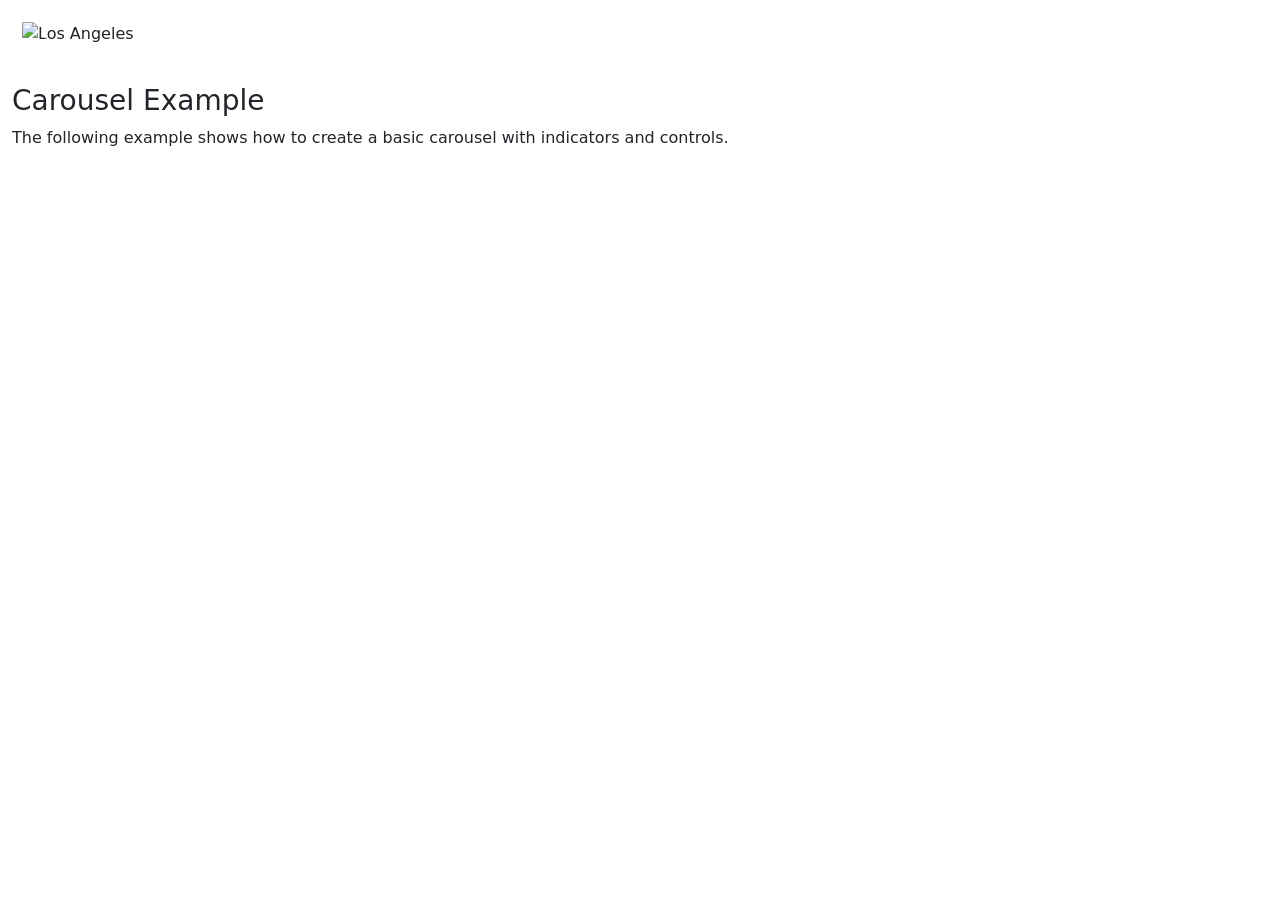
==== index.html @ 5ad406ff "Add bootstrap carousel for images" ====
<!DOCTYPE html>
<html lang="en">

<head>
    <title>Video Carousel</title>
    <meta charset="utf-8">
    <meta name="viewport" content="width=device-width, initial-scale=1">
    <link href="https://cdn.jsdelivr.net/npm/bootstrap@5.1.3/dist/css/bootstrap.min.css" rel="stylesheet">
    <link href="styles/main.css" rel="stylesheet">
</head>

<body>

    <!-- Carousel -->
    <div id="demo" class="carousel slide" data-bs-ride="carousel">

        <!-- Indicators/dots -->
        <div class="carousel-indicators">
            <button type="button" data-bs-target="#demo" data-bs-slide-to="0" class="active"></button>
            <button type="button" data-bs-target="#demo" data-bs-slide-to="1"></button>
            <button type="button" data-bs-target="#demo" data-bs-slide-to="2"></button>
        </div>

        <!-- The slideshow/carousel -->
        <div class="carousel-inner">
            <div class="carousel-item active">
                <img src="images/1.jpg" alt="Los Angeles" class="d-block" style="width:100%">
                <div class="carousel-caption">
                    <h3>Los Angeles</h3>
                    <p>We had such a great time in LA!</p>
                </div>
            </div>
            <div class="carousel-item">
                <img src="images/2.jpg" alt="Chicago" class="d-block" style="width:100%">
                <div class="carousel-caption">
                    <h3>Chicago</h3>
                    <p>Thank you, Chicago!</p>
                </div>
            </div>
            <div class="carousel-item">
                <img src="images/1.jpg" alt="New York" class="d-block" style="width:100%">
                <div class="carousel-caption">
                    <h3>New York</h3>
                    <p>We love the Big Apple!</p>
                </div>
            </div>
        </div>

        <!-- Left and right controls/icons -->
        <button class="carousel-control-prev" type="button" data-bs-target="#demo" data-bs-slide="prev">
            <span class="carousel-control-prev-icon"></span>
        </button>
        <button class="carousel-control-next" type="button" data-bs-target="#demo" data-bs-slide="next">
            <span class="carousel-control-next-icon"></span>
        </button>
    </div>

    <div class="container-fluid mt-3">
        <h3>Carousel Example</h3>
        <p>The following example shows how to create a basic carousel with indicators and controls.</p>
    </div>
    <script src="https://cdn.jsdelivr.net/npm/bootstrap@5.1.3/dist/js/bootstrap.bundle.min.js"></script>
    <script src="scripts/main.js"></script>
</body>

</html>
---- styles/main.css ----
.slider_ {
    display: flex;
    overflow-x: auto;
    -webkit-overflow-scrolling: touch;
    scroll-snap-points-x: repeat(300px);
    scroll-snap-type: mandatory;
}

.slider_>div {
    flex-shrink: O;
    width: 300px;
    height: 300px;
    background-color: khaki;
}
.carousel.slide {
    padding: 22px;
    width: 50%;
    overflow: hidden;
}
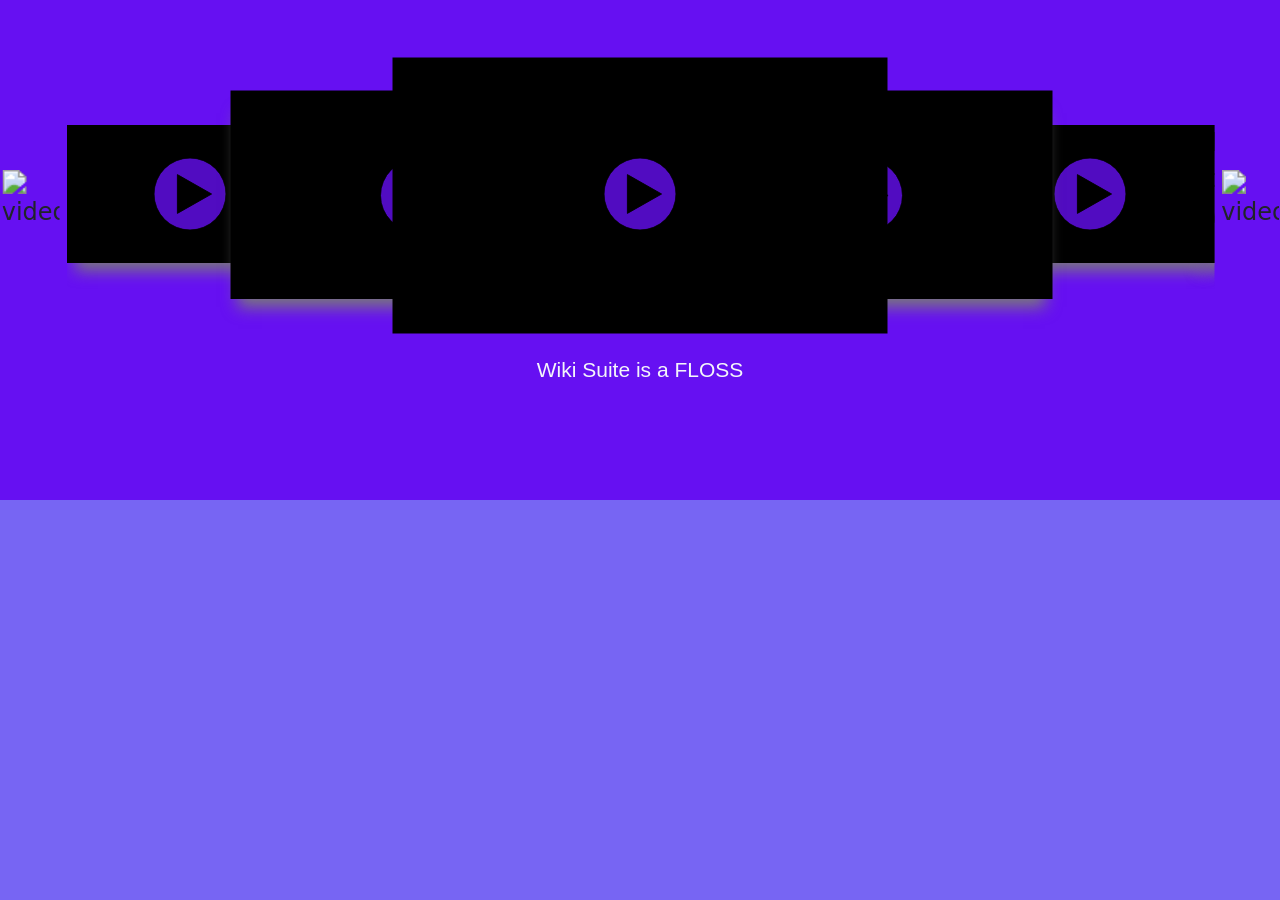
==== commit a48c3683: "Video carousel slider v1 release" ====
--- a/index.html
+++ b/index.html
@@ -1,66 +1,243 @@
+<!-- /*
+Video Carousel v1.0
+*/ -->
 <!DOCTYPE html>
 <html lang="en">
 
 <head>
-    <title>Video Carousel</title>
-    <meta charset="utf-8">
-    <meta name="viewport" content="width=device-width, initial-scale=1">
-    <link href="https://cdn.jsdelivr.net/npm/bootstrap@5.1.3/dist/css/bootstrap.min.css" rel="stylesheet">
-    <link href="styles/main.css" rel="stylesheet">
+	<meta charset="UTF-8">
+	<meta name="viewport" content="width=device-width, initial-scale=1.0">
+	<title>Video Carousel</title>
+	<link rel="stylesheet" href="./style.css">
+	<link href="https://cdn.jsdelivr.net/npm/bootstrap@5.0.2/dist/css/bootstrap.min.css" rel="stylesheet"
+		integrity="sha384-EVSTQN3/azprG1Anm3QDgpJLIm9Nao0Yz1ztcQTwFspd3yD65VohhpuuCOmLASjC" crossorigin="anonymous">
 </head>
 
 <body>
-
-    <!-- Carousel -->
-    <div id="demo" class="carousel slide" data-bs-ride="carousel">
-
-        <!-- Indicators/dots -->
-        <div class="carousel-indicators">
-            <button type="button" data-bs-target="#demo" data-bs-slide-to="0" class="active"></button>
-            <button type="button" data-bs-target="#demo" data-bs-slide-to="1"></button>
-            <button type="button" data-bs-target="#demo" data-bs-slide-to="2"></button>
-        </div>
-
-        <!-- The slideshow/carousel -->
-        <div class="carousel-inner">
-            <div class="carousel-item active">
-                <img src="images/1.jpg" alt="Los Angeles" class="d-block" style="width:100%">
-                <div class="carousel-caption">
-                    <h3>Los Angeles</h3>
-                    <p>We had such a great time in LA!</p>
-                </div>
-            </div>
-            <div class="carousel-item">
-                <img src="images/2.jpg" alt="Chicago" class="d-block" style="width:100%">
-                <div class="carousel-caption">
-                    <h3>Chicago</h3>
-                    <p>Thank you, Chicago!</p>
-                </div>
-            </div>
-            <div class="carousel-item">
-                <img src="images/1.jpg" alt="New York" class="d-block" style="width:100%">
-                <div class="carousel-caption">
-                    <h3>New York</h3>
-                    <p>We love the Big Apple!</p>
-                </div>
-            </div>
-        </div>
-
-        <!-- Left and right controls/icons -->
-        <button class="carousel-control-prev" type="button" data-bs-target="#demo" data-bs-slide="prev">
-            <span class="carousel-control-prev-icon"></span>
-        </button>
-        <button class="carousel-control-next" type="button" data-bs-target="#demo" data-bs-slide="next">
-            <span class="carousel-control-next-icon"></span>
-        </button>
-    </div>
-
-    <div class="container-fluid mt-3">
-        <h3>Carousel Example</h3>
-        <p>The following example shows how to create a basic carousel with indicators and controls.</p>
-    </div>
-    <script src="https://cdn.jsdelivr.net/npm/bootstrap@5.1.3/dist/js/bootstrap.bundle.min.js"></script>
-    <script src="scripts/main.js"></script>
+	<!-- partial:index.partial.html -->
+	<div id="vc_slider_container" class="container">
+		<div id="videos">
+			<div class="inner">
+				<div class="video-carousel-root">
+					<div class="video-carousel-viewport">
+
+						<div class="video-carousel-slider clearfix" style="left: 0px;">
+
+							<div class="level1">
+								<div class="panel">
+									<div class="poster">
+										<video class="video" width="544" height="306">
+											<source src="./A.mp4" type="video/mp4">
+										</video>
+										<div class="play-button-wrapper">
+											<div title="Play video" class="play-gif" id="circle-play-b">
+												<svg xmlns="http://www.w3.org/2000/svg" viewBox="0 0 80 80">
+													<path
+														d="M40 0a40 40 0 1040 40A40 40 0 0040 0zM26 61.56V18.44L64 40z" />
+												</svg>
+											</div>
+										</div>
+									</div>
+								</div>
+								<p>Tiki Wiki CMS Groupware</p>
+							</div>
+							<div class="level1">
+								<div class="panel">
+									<div class="poster">
+										<video class="video" width="544" height="306">
+											<source src="./A.mp4" type="video/mp4">
+										</video>
+										<div class="play-button-wrapper">
+											<div title="Play video" class="play-gif" id="circle-play-b">
+												<svg xmlns="http://www.w3.org/2000/svg" viewBox="0 0 80 80">
+													<path
+														d="M40 0a40 40 0 1040 40A40 40 0 0040 0zM26 61.56V18.44L64 40z" />
+												</svg>
+											</div>
+										</div>
+									</div>
+								</div>
+								<p>Tiki has now an Rest API</p>
+							</div>
+							<div class="level1">
+								<div class="panel">
+									<div class="poster">
+										<video class="video" width="544" height="306">
+											<source src="./B.mp4" type="video/mp4">
+										</video>
+										<div class="play-button-wrapper">
+											<div title="Play video" class="play-gif" id="circle-play-b">
+												<svg xmlns="http://www.w3.org/2000/svg" viewBox="0 0 80 80">
+													<path
+														d="M40 0a40 40 0 1040 40A40 40 0 0040 0zM26 61.56V18.44L64 40z" />
+												</svg>
+											</div>
+										</div>
+									</div>
+								</div>
+								<p>Wiki Suite is a FLOSS</p>
+							</div>
+
+							<div class="level1">
+								<div class="panel">
+									<div class="poster">
+										<video class="video" width="544" height="306">
+											<source src="./A.mp4" type="video/mp4">
+										</video>
+										<div class="play-button-wrapper">
+											<div title="Play video" class="play-gif" id="circle-play-b">
+												<svg xmlns="http://www.w3.org/2000/svg" viewBox="0 0 80 80">
+													<path
+														d="M40 0a40 40 0 1040 40A40 40 0 0040 0zM26 61.56V18.44L64 40z" />
+												</svg>
+											</div>
+										</div>
+									</div>
+								</div>
+								<p>Tiki Roundtable 2022</p>
+							</div>
+
+							<div class="level1">
+								<div class="panel">
+									<div class="poster">
+										<video class="video" width="544" height="306">
+											<source src="./A.mp4" type="video/mp4">
+										</video>
+										<div class="play-button-wrapper">
+											<div title="Play video" class="play-gif" id="circle-play-b">
+												<svg xmlns="http://www.w3.org/2000/svg" viewBox="0 0 80 80">
+													<path
+														d="M40 0a40 40 0 1040 40A40 40 0 0040 0zM26 61.56V18.44L64 40z" />
+												</svg>
+											</div>
+										</div>
+									</div>
+								</div>
+								<p>Trackers and Cypht</p>
+							</div>
+
+							<div class="level1">
+								<div class="panel">
+									<div class="poster">
+										<video class="video" width="544" height="306">
+											<source src="./B.mp4" type="video/mp4">
+										</video>
+										<div class="play-button-wrapper">
+											<div title="Play video" class="play-gif" id="circle-play-b">
+												<svg xmlns="http://www.w3.org/2000/svg" viewBox="0 0 80 80">
+													<path
+														d="M40 0a40 40 0 1040 40A40 40 0 0040 0zM26 61.56V18.44L64 40z" />
+												</svg>
+											</div>
+										</div>
+									</div>
+								</div>
+								<p>Tiki Mysql SSL Connection with AWS Lightsail</p>
+							</div>
+							<div class="level2">
+								<div class="panel">
+									<div class="poster">
+										<video class="video" width="544" height="306">
+											<source src="./A.mp4" type="video/mp4">
+										</video>
+										<div class="play-button-wrapper">
+											<div title="Play video" class="play-gif" id="circle-play-b">
+												<svg xmlns="http://www.w3.org/2000/svg" viewBox="0 0 80 80">
+													<path
+														d="M40 0a40 40 0 1040 40A40 40 0 0040 0zM26 61.56V18.44L64 40z" />
+												</svg>
+											</div>
+										</div>
+									</div>
+								</div>
+								<p>Tiki is a community that grows fast </p>
+							</div>
+							<div class="level3">
+								<div class="panel">
+									<div class="poster">
+										<video class="video" width="544" height="306">
+											<source src="./A.mp4" type="video/mp4">
+										</video>
+										<div class="play-button-wrapper">
+											<div title="Play video" class="play-gif" id="circle-play-b">
+												<svg xmlns="http://www.w3.org/2000/svg" viewBox="0 0 80 80">
+													<path
+														d="M40 0a40 40 0 1040 40A40 40 0 0040 0zM26 61.56V18.44L64 40z" />
+												</svg>
+											</div>
+										</div>
+									</div>
+								</div>
+								<p>Virtualmin and webmin is on port 10000 by default on your domain</p>
+							</div>
+							<div class="level2">
+								<div class="panel">
+									<div class="poster">
+										<video class="video" width="544" height="306">
+											<source src="./A.mp4" type="video/mp4">
+										</video>
+										<div class="play-button-wrapper">
+											<div title="Play video" class="play-gif" id="circle-play-b">
+												<svg xmlns="http://www.w3.org/2000/svg" viewBox="0 0 80 80">
+													<path
+														d="M40 0a40 40 0 1040 40A40 40 0 0040 0zM26 61.56V18.44L64 40z" />
+												</svg>
+											</div>
+										</div>
+									</div>
+								</div>
+								<p>Tiki is maintained by the community</p>
+							</div>
+							<div class="level1">
+								<div class="panel">
+									<div class="poster">
+										<video class="video" width="544" height="306">
+											<source src="./A.mp4" type="video/mp4">
+										</video>
+										<div class="play-button-wrapper">
+											<div title="Play video" class="play-gif" id="circle-play-b">
+												<svg xmlns="http://www.w3.org/2000/svg" viewBox="0 0 80 80">
+													<path
+														d="M40 0a40 40 0 1040 40A40 40 0 0040 0zM26 61.56V18.44L64 40z" />
+												</svg>
+											</div>
+										</div>
+									</div>
+								</div>
+								<p>Tiki has security integrated</p>
+							</div>
+						</div>
+					</div>
+					<div id="pager"></div>
+					<div class="video-carousel-text"></div>
+					<img class="video-carousel-button-left" src="./images/left-arrow.png"
+						alt="video carousel navigate left">
+					<img class="video-carousel-button-right" src="./images/right-arrow.png"
+						alt="video carousel navigate right">
+				</div>
+			</div>
+		</div>
+	</div>
+	<!-- partial -->
+	<script src='https://cdnjs.cloudflare.com/ajax/libs/jquery/3.4.1/jquery.min.js'></script>
+	<script src="https://cdn.jsdelivr.net/npm/bootstrap@5.0.2/dist/js/bootstrap.bundle.min.js"
+		integrity="sha384-MrcW6ZMFYlzcLA8Nl+NtUVF0sA7MsXsP1UyJoMp4YLEuNSfAP+JcXn/tWtIaxVXM"
+		crossorigin="anonymous"></script>
+
+	<script src="./script.js"></script>
+	<script>
+/* 		$(document).ready(function () {
+			var $pages = $(".video").length,
+				$pager = $("#pager"),
+				dots = "";
+
+			for (let i = 0; i < $pages; i++) {
+				dots += "<a href=this.com/" + (i + 1) + ">· </a>";
+			}
+			$pager.html("<p>" + dots + "</p>");
+		}); */
+	</script>
+
 </body>
 
 </html>
--- a/style.css
+++ b/style.css
@@ -0,0 +1,447 @@
+/*
+Video Carousel v1.0
+*/
+html,
+body {
+	margin: 0px;
+	height: 100%;
+	width: 100%;
+	background-color: #7765f3 !important;
+	overflow: hidden;
+}
+
+.carousel-root {
+	margin: 0;
+	padding: 0;
+	box-sizing: border-box;
+	-moz-box-sizing: border-box;
+	-webkit-box-sizing: border-box;
+}
+
+.carousel-root {
+	position: relative;
+	display: none;
+}
+
+.carousel-root .slides {
+	position: relative;
+}
+
+.carousel-root .slide {
+	top: 0;
+	left: 0;
+	opacity: 0;
+	z-index: 1;
+	transition: opacity 0.5s;
+	background-color: #f0f0f0;
+}
+
+.carousel-root .arrow-previous {
+	left: 0;
+}
+
+.carousel-root .arrow-next {
+	right: 0;
+}
+
+.video-carousel-root,
+.video-carousel-root * {
+	margin: 0;
+	padding: 0;
+	box-sizing: border-box;
+	-moz-box-sizing: border-box;
+	-webkit-box-sizing: border-box;
+}
+
+.video-carousel-root {
+	width: fit-content;
+	height: auto;
+	margin-left: auto;
+	margin-right: auto;
+	position: relative;
+}
+
+.video-carousel-viewport {
+	width: 765px;
+	height: 190px;
+	margin: 0;
+	padding: 45px 0px 0px 0px;
+	overflow: hidden;
+}
+
+.video-carousel-slider {
+	width: 5000px;
+	position: relative;
+	top: 0;
+	left: 0;
+}
+
+.video-carousel-slider>div {
+	float: left;
+	width: 150px;
+	height: 84px;
+	position: relative;
+	z-index: 0;
+}
+
+.video-carousel-slider div.level1 {
+	z-index: 1;
+}
+
+.video-carousel-slider div.level2 {
+	z-index: 2;
+}
+
+.video-carousel-slider div.level3 {
+	z-index: 3;
+}
+
+.video-carousel-slider div .panel {
+	position: absolute;
+	width: 110%;
+	height: 110%;
+	top: 0;
+	left: 0;
+	background-color: #000;
+	-moz-transition: width 0.5s, height 0.5s, top 0.5s, left 0.5s;
+	-o-transition: width 0.5s, height 0.5s, top 0.5s, left 0.5s;
+	-webkit-transition: width 0.5s, height 0.5s, top 0.5s, left 0.5s;
+	transition: width 0.5s, height 0.5s, top 0.5s, left 0.5s;
+}
+
+.video-carousel-slider div.level2 .panel {
+	width: 165%;
+	height: 165%;
+	top: -27%;
+	left: -27%;
+}
+
+.video-carousel-slider div.level3 .panel {
+	width: 220%;
+	height: 220%;
+	top: -55%;
+	left: -55%;
+}
+
+.video-carousel-slider div .panel .video {
+	position: absolute;
+	top: 0;
+	left: 0;
+	width: 100%;
+	height: 100%;
+}
+
+.video-carousel-button-left,
+.video-carousel-button-right {
+	position: absolute;
+	top: 75px;
+	cursor: pointer;
+}
+
+.video-carousel-button-left {
+	left: -43px;
+}
+
+.video-carousel-button-right {
+	right: -43px;
+}
+
+.video-carousel-text,
+#pager,
+.visible-on-mobile {
+	width: 100%;
+	margin: 8px auto;
+	text-align: center;
+	font-size: 14px;
+	font-family: Roboto, Arial, sans-serif;
+	color: #f4f5fa;
+	display: block;
+}
+
+#pager a {
+	font-weight: bolder;
+	font-size: 37px;
+	text-decoration: inherit;
+	color: inherit;
+	cursor: pointer;
+}
+
+.clearfix:after {
+	visibility: hidden;
+	display: block;
+	font-size: 0;
+	content: " ";
+	clear: both;
+	height: 0;
+}
+
+.video-carousel-slider div .panel {
+	-webkit-box-shadow: 0 10px 10px -5px rgba(122, 122, 122, 1);
+	-moz-box-shadow: 0 10px 10px -5px rgba(122, 122, 122, 1);
+	box-shadow: 0 10px 10px -5px rgba(122, 122, 122, 1);
+}
+
+.video-carousel-slider div.level3 .panel {
+	-webkit-box-shadow: none;
+	-moz-box-shadow: none;
+	box-shadow: none;
+}
+
+.play-button-wrapper {
+	position: absolute;
+	top: 0;
+	left: 0;
+	right: 0;
+	bottom: 0;
+	display: flex;
+	align-items: center;
+	justify-content: center;
+	width: 100%;
+	height: auto;
+	pointer-events: none;
+}
+
+svg {
+	width: 48px;
+	height: 48px;
+	fill: #6610f2;
+	stroke: #000;
+	cursor: pointer;
+	background-color: rgba(black, 0.2);
+	border-radius: 50%;
+	opacity: 0.8;
+	box-shadow: 0 1px 1px rgb(0 0 0 / 15%);
+}
+
+.video-carousel-button-left,
+.video-carousel-button-right {
+	width: 38px;
+	height: 38px;
+}
+
+#vc_slider_container {
+	transform: scale(1.5);
+	justify-content: center;
+	align-items: center;
+	background-color: #6610f2;
+	padding-top: 105px;
+	padding-left: 0px;
+	padding-right: 0px;
+	margin-left: auto;
+	margin-right: auto;
+	max-width: 100%;
+	height: 400px;
+}
+
+div.inner,
+#videos {
+	max-width: 100%;
+	height: auto;
+	align-content: center;
+}
+
+.visible-on-mobile {
+	display: none ! important;
+	color: #f0f0f0;
+}
+
+/*
+* Mobile phones
+*/
+
+@media only screen and (max-width: 480px) {
+
+	.level1 {
+		opacity: 0;
+		z-index: 0;
+		visibility: hidden;
+	}
+
+	#videos {
+		position: absolute;
+		left: -183px ! important;
+	}
+
+	.video-carousel-button-left,
+	.video-carousel-button-right {
+		width: 38px;
+		height: 38px;
+	}
+
+	.video-carousel-slider div.level3 {
+		z-index: 999;
+		display: block;
+	}
+
+	.video-carousel-button-left,
+	.video-carousel-button-right {
+		z-index: 9999;
+		border: solid 1px #6610f2;
+		background-color: #7765f3;
+		opacity: 0.67;
+	}
+
+	.video-carousel-button-left {
+		left: 199px ! important;
+	}
+
+	.video-carousel-button-right {
+		right: 199px ! important;
+	}
+
+	.video-carousel-slider div .panel,
+	.video-carousel-slider div .panel .video {
+		position: absolute;
+		top: 0;
+		left: 0;
+		width: 100%;
+		height: 100%;
+	}
+
+	.video-carousel-viewport {
+		width: 100%;
+		height: 200px;
+		margin: 0;
+		padding: 45px 0px 0px 0px;
+		overflow: hidden;
+	}
+
+	.video-carousel-root,
+	.inner,
+	.container,
+	#videos {
+		max-width: 768px ! important;
+		height: auto;
+	}
+
+	#vc_slider_container {
+		transform: scale(1);
+		max-width: 100%;
+		display: flexbox;
+	}
+
+}
+
+/*
+* iPads, Tablets
+*/
+@media only screen and (min-width: 481px) and (max-width: 768px) {
+
+	.level1 {
+		opacity: 0;
+		z-index: 0;
+		visibility: hidden;
+	}
+
+	.video-carousel-button-left,
+	.video-carousel-button-right {
+		z-index: 9999;
+		border: solid 1px #6610f2;
+		background-color: #7765f3;
+	}
+
+	.video-carousel-button-left,
+	.video-carousel-button-right {
+		width: 38px;
+		height: 38px;
+	}
+
+	.video-carousel-slider div.level3 {
+		z-index: 3;
+		display: block;
+	}
+
+	.video-carousel-button-left {
+		left: 143px ! important;
+	}
+
+	.video-carousel-button-right {
+		right: 143px ! important;
+	}
+
+	.video-carousel-slider div .panel,
+	.video-carousel-slider div .panel .video {
+		position: absolute;
+		top: 0;
+		left: 0;
+		width: 100%;
+		height: 100%;
+	}
+
+	.video-carousel-viewport {
+		width: 100%;
+		height: 200px;
+		margin: 0;
+		padding: 45px 0px 0px 0px;
+		overflow: hidden;
+	}
+
+	.video-carousel-root,
+	.inner,
+	.container,
+	#videos {
+		max-width: 768px ! important;
+		height: auto;
+	}
+}
+
+/* Small screens, laptops*/
+@media only screen and (min-width: 769px) and (max-width: 1024px) {
+
+	.video-carousel-button-left,
+	.video-carousel-button-right {
+		z-index: 9999;
+		border: solid 1px #6610f2;
+		background-color: #7765f3;
+	}
+
+	.level1 {
+		opacity: 0;
+		z-index: 0;
+		visibility: hidden;
+	}
+
+	.video-carousel-button-left,
+	.video-carousel-button-right {
+		width: 38px;
+		height: 38px;
+	}
+
+	.video-carousel-slider div.level3 {
+		z-index: 3;
+		display: block;
+	}
+
+	.video-carousel-button-left {
+		left: 143px ! important;
+	}
+
+	.video-carousel-button-right {
+		right: 143px ! important;
+	}
+
+	.video-carousel-slider div .panel,
+	.video-carousel-slider div .panel .video {
+		position: absolute;
+		top: 0;
+		left: 0;
+		width: 100%;
+		height: 100%;
+	}
+
+	.video-carousel-viewport {
+		width: 100%;
+		height: 200px;
+		margin: 0;
+		padding: 45px 0px 0px 0px;
+		overflow: hidden;
+	}
+
+	.video-carousel-root,
+	.inner,
+	.container,
+	#videos {
+		max-width: 768px ! important;
+		height: auto;
+	}
+}
